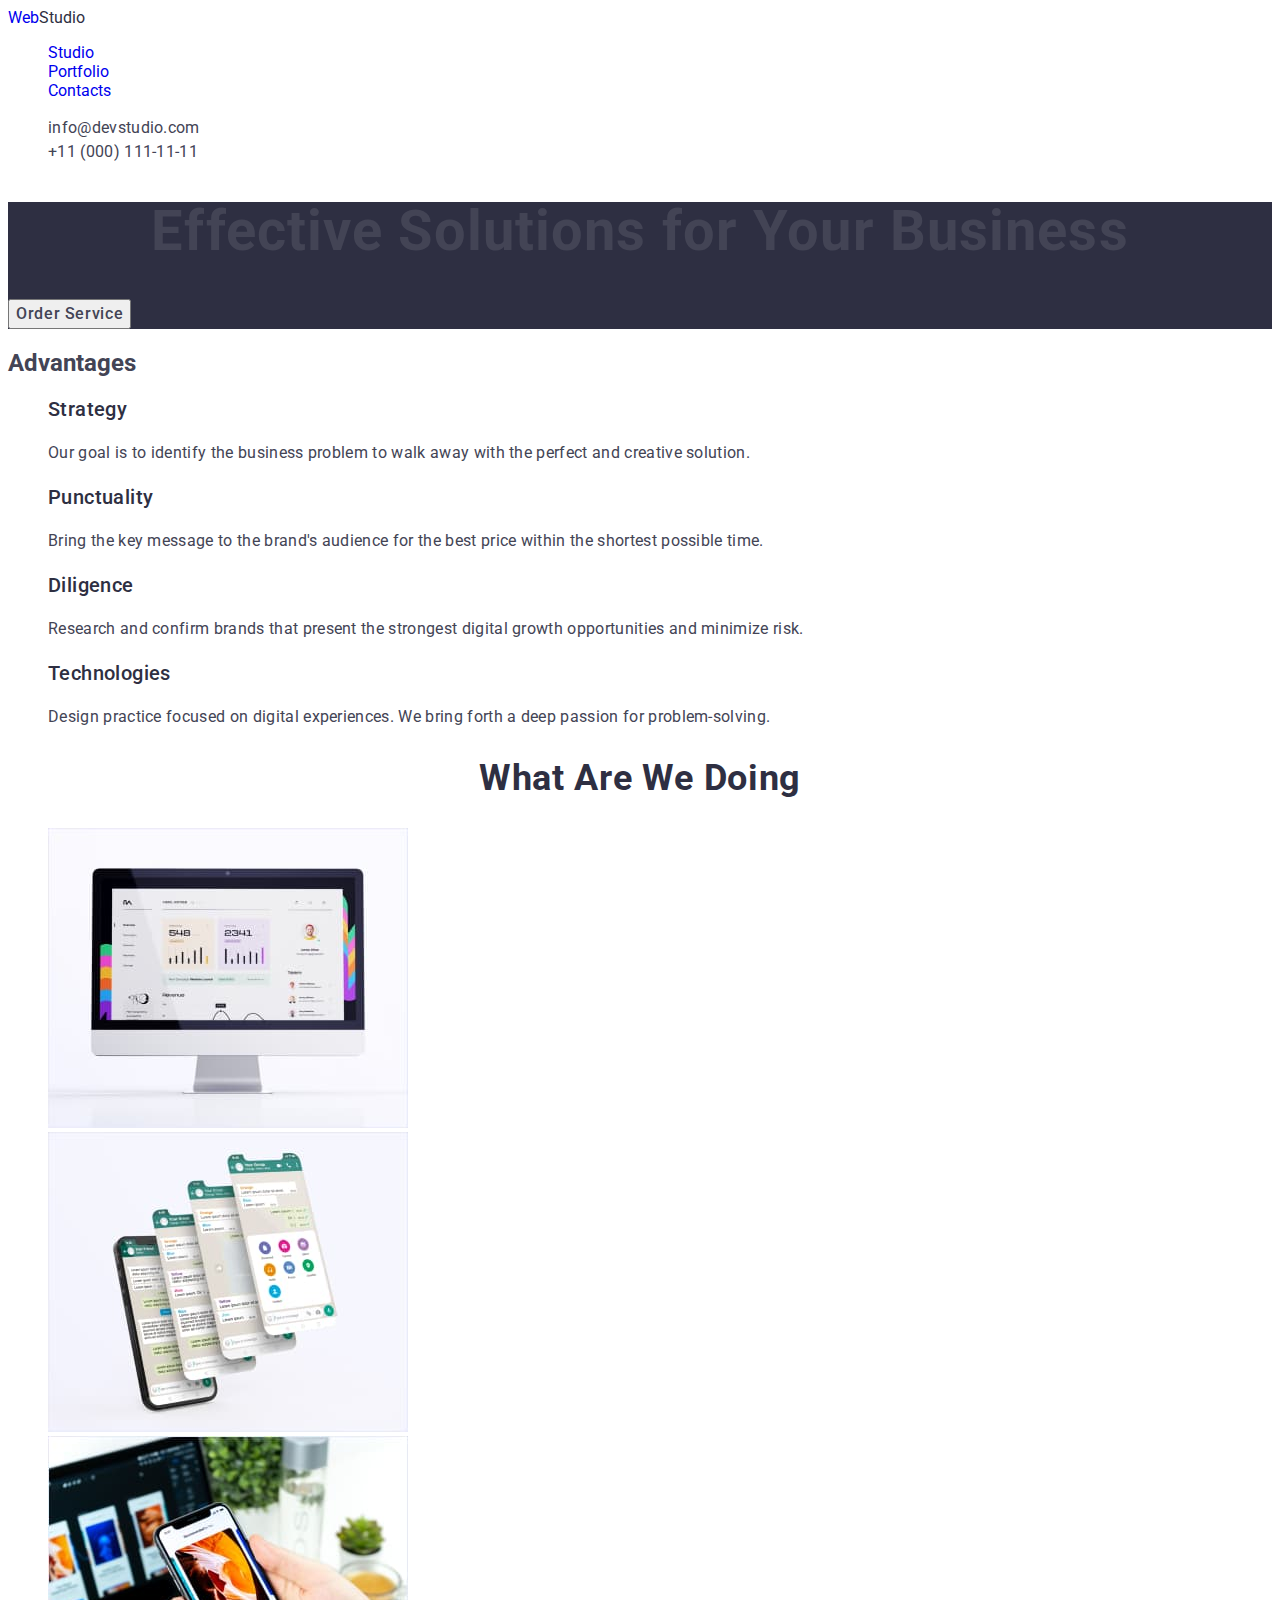
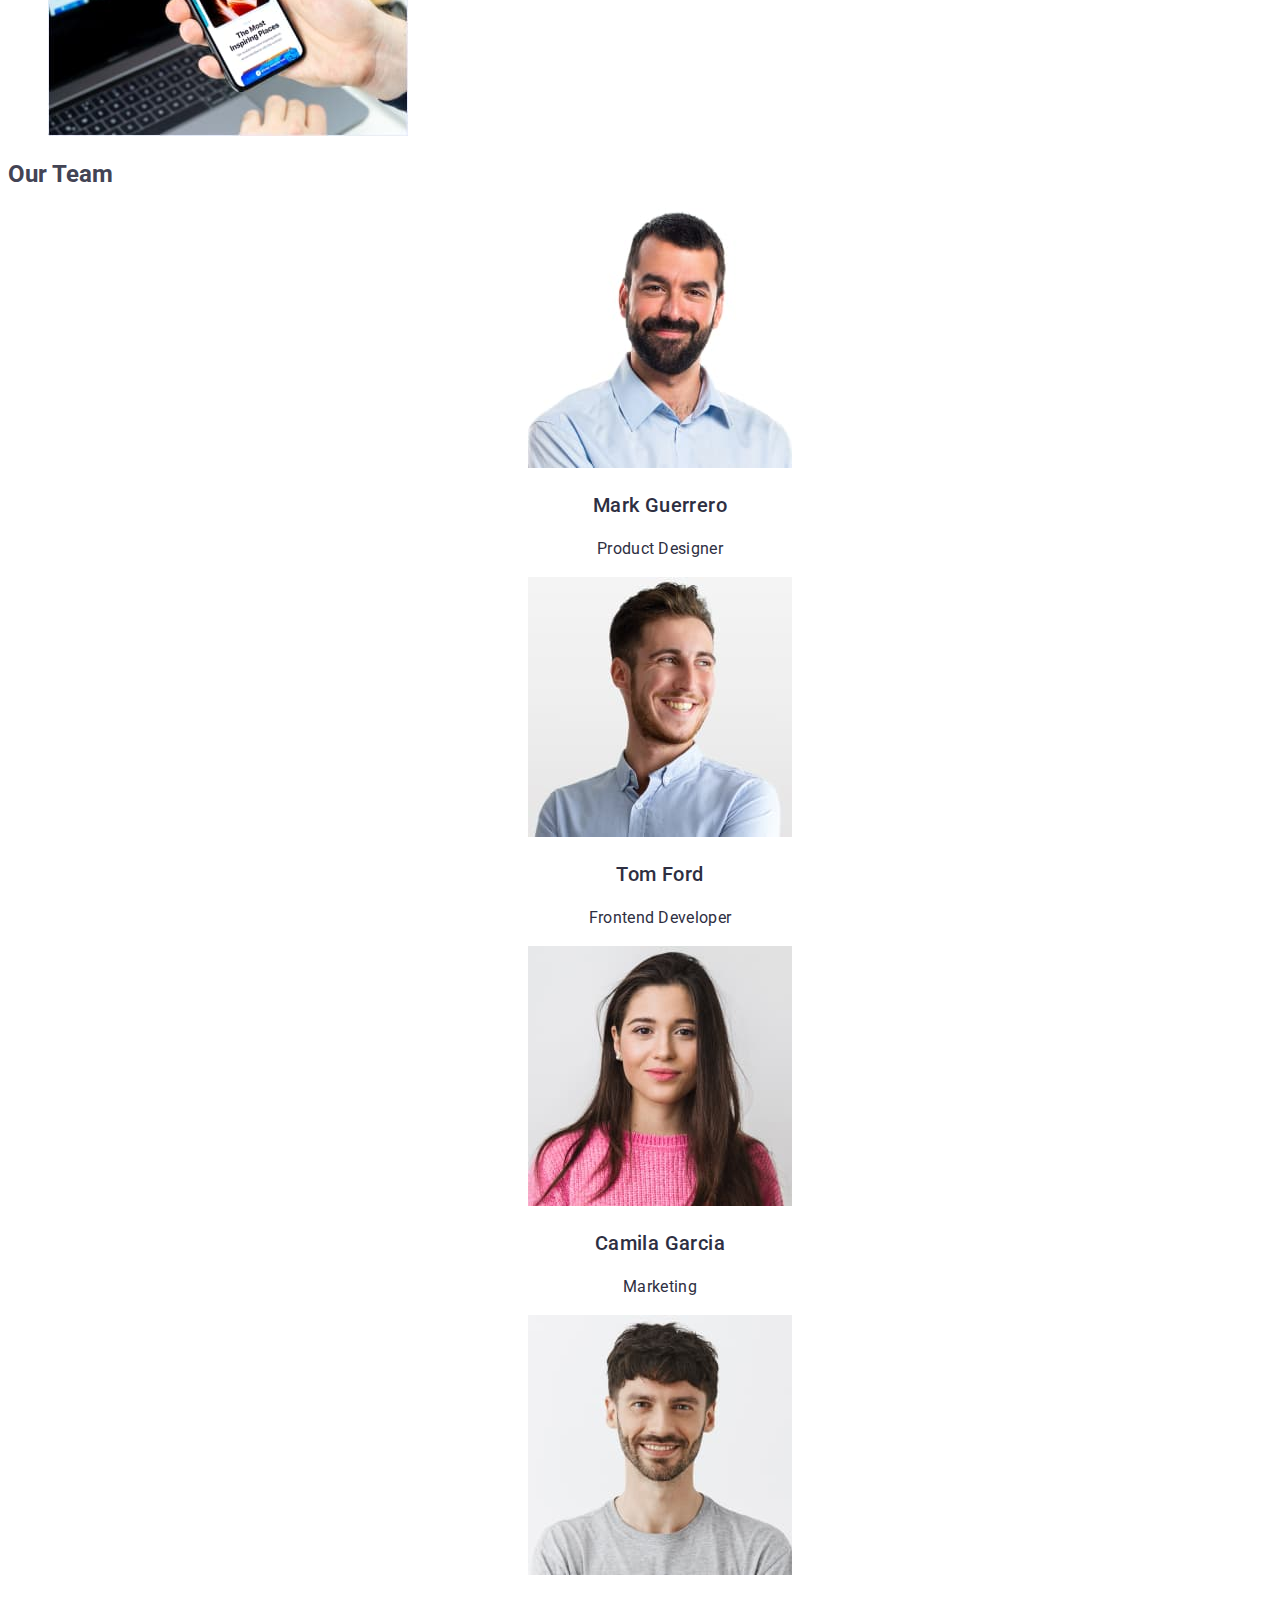
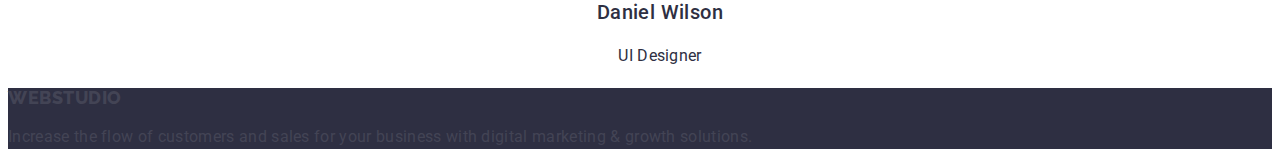
==== index.html @ 111923ae "goit-markup-hw-02" ====
<!DOCTYPE html>
<html lang="en">
  <head>
    <meta charset="UTF-8" />
    <meta name="viewport" content="width=device-width, initial-scale=1.0" />
    <title>goit-markup-hw-02</title>
    <link rel="preconnect" href="https://fonts.googleapis.com" />
    <link rel="preconnect" href="https://fonts.gstatic.com" crossorigin />
    <link
      href="https://fonts.googleapis.com/css2?family=Montserrat:ital,wght@1,400;1,700&family=Raleway:wght@800&display=swap"
      rel="stylesheet"
    />
    <link rel="preconnect" href="https://fonts.googleapis.com" />
    <link rel="preconnect" href="https://fonts.gstatic.com" crossorigin />
    <link
      href="https://fonts.googleapis.com/css2?family=Montserrat:ital,wght@1,400;1,700&family=Raleway:wght@800&family=Roboto:wght@400;500;700;900&display=swap"
      rel="stylesheet"
    />
    <link rel="stylesheet" href="./css/styles.css" />
  </head>
  <body>
    <header class="header">
      <nav class="header-navigation" class="heder-list">
        <a class="header-logo" href="./index.html"
          >Web<span class="header-logo-span" class="heder-link">Studio</span></a
        >
        <ul class="header">
          <li class="header-item">
            <a class="header-list" class="heder-list" href="./index.html"
              >Studio</a
            >
          </li>
          <li class="header-item">
            <a class="header-list" class="heder-list" href="./portfolio.html"
              >Portfolio</a
            >
          </li>
          <li class="header-item">
            <a class="header-list" class="heder-list" href="./index.html"
              >Contacts</a
            >
          </li>
        </ul>
      </nav>
      <address>
        <ul class="header-contacts">
          <li>
            <a class="header-contacts" href="mailto:info@devstudio.com"
              >info@devstudio.com</a
            >
          </li>
          <li>
            <a class="header-contacts" href="tel:+110001111111"
              >+11 (000) 111-11-11</a
            >
          </li>
        </ul>
      </address>
    </header>
    <main>
      <section class="hero">
        <h1 class="hero-title">Effective Solutions for Your Business</h1>
        <button class="hero-link-btn" type="button">Order Service</button>
      </section>
      <section>
        <h2 class="visually-hidden">Advantages</h2>
        <ul class="advateges">
          <li>
            <h3 class="advanteges-subtitle">Strategy</h3>
            <p class="advateges-text">
              Our goal is to identify the business problem to walk away with the
              perfect and creative solution.
            </p>
          </li>
          <li>
            <h3 class="advanteges-subtitle">Punctuality</h3>
            <p class="advateges-text">
              Bring the key message to the brand's audience for the best price
              within the shortest possible time.
            </p>
          </li>
          <li>
            <h3 class="advanteges-subtitle">Diligence</h3>
            <p class="advateges-text">
              Research and confirm brands that present the strongest digital
              growth opportunities and minimize risk.
            </p>
          </li>
          <li>
            <h3 class="advanteges-subtitle">Technologies</h3>
            <p class="advateges-text">
              Design practice focused on digital experiences. We bring forth a
              deep passion for problem-solving.
            </p>
          </li>
        </ul>
      </section>
      <section>
        <h2 class="work">What are we doing</h2>
        <ul class="work-company">
          <li>
            <img
              src="./images/job/img1.jpg"
              alt="monitor"
              width="360"
              height="300"
            />
          </li>
          <li>
            <img
              src="./images/job/img2.jpg"
              alt="phone program"
              width="360"
              height="300"
            />
          </li>
          <li>
            <img
              src="./images/job/img3.jpg"
              alt="phone in hand"
              width="360"
              height="300"
            />
          </li>
        </ul>
      </section>
      <section>
        <h2 class="personnel">Our Team</h2>
        <ul class="personnel-mens">
          <li>
            <img
              class="personnel-mens-photo"
              src="./images/team/img4.jpg"
              alt="mans photo"
              width="264"
              height="260"
            />
            <h3 class="personnel-mens">Mark Guerrero</h3>
            <p class="personnel-mens-job">Product Designer</p>
          </li>
          <li>
            <img
              class="personnel-mens-photo"
              src="./images/team/img5.jpg"
              alt="mans photo"
              width="264"
              height="260"
            />
            <h3 class="personnel-mens">Tom Ford</h3>
            <p class="personnel-mens-job">Frontend Developer</p>
          </li>
          <li>
            <img
              class="personnel-mens-photo"
              src="./images/team/img6.jpg"
              alt="womans photo"
              width="264"
              height="260"
            />
            <h3 class="personnel-mens">Camila Garcia</h3>
            <p class="personnel-mens-job">Marketing</p>
          </li>
          <li>
            <img
              class="personnel-mens-photo"
              src="./images/team/img7.jpg"
              alt="mans photo"
              width="264"
              height="260"
            />
            <h3 class="personnel-mens">Daniel Wilson</h3>
            <p class="personnel-mens-job">UI Designer</p>
          </li>
        </ul>
      </section>
    </main>
    <footer class="footer">
      <a class="footer-logo" href="./index.html"
        >Web<span class="footer-logo-span" class="footer-link">Studio</span></a
      >
      <p class="footer-information">
        Increase the flow of customers and sales for your business with digital
        marketing & growth solutions.
      </p>
    </footer>
  </body>
</html>
---- css/styles.css ----
body {
  font-family: "Roboto", sans-serif;
  color: #434455;
  background-color: #ffffff;
}
:root {
  --iris: #4d5ae5;
  --navyblue: #2e2f42;
  --color-green: #31d0aa;
  --color-slate: #434455;
  --color-light-slate: #8e8f99;
  --color-cornflower: #e7e9fc;
  --color-cloud: #f4f4fd;
  --color-navy-blue-modal: #2e2f42;
  --color-grey: #2e2f42;
  --color-white: #ffffff;
  --color-dairy: #fcfcfc;
}

a {
  text-decoration: none;
}
ul {
  list-style: none;
}

.header-logo [link] {
  color: var(--iris);
  font-family: Raleway, sans-serif;
  font-size: 18px;
  font-style: normal;
  font-weight: 800;
  line-height: 1.17; /* 116.667% */
  letter-spacing: 0.54px;
  text-transform: uppercase;
  text-decoration: none;
  list-style: none;
}
.header-logo-span {
  color: var(--navyblue);
}
.header-list [link] {
  color: var(--navyblue);
  /* Body Medium */
  font-family: Roboto;
  font-size: 16px;
  font-style: normal;
  font-weight: 500;
  line-height: 1.5; /* 150% */
  letter-spacing: 0.32px;
}
.header-list:hover,
.header-list:focus {
  color: #404bbf;
}
/* .header-list:focus {
  color: #404bbf;
} */
.header-logo .header-list {
  color: var(--navyblue);
  /* Body Medium */
  font-family: Roboto;
  font-size: 16px;
  font-style: normal;
  font-weight: 500;
  line-height: 1.5; /* 150% */
  letter-spacing: 0.32px;
}
.header-contacts {
  color: var(--slate);
  /* Body */
  font-family: Roboto;
  font-size: 16px;
  font-style: normal;
  font-weight: 400;
  line-height: 1.5; /* 150% */
  letter-spacing: 0.32px;
}
.header-contacts:hover {
  color: #404bbf;
}
.header-contacts:focus {
  color: #404bbf;
}
/*----------HERO----------*/

.hero {
  background: var(--navyblue);
}
.hero-title {
  color: var(--white);
  text-align: center;
  /* Header 1 */
  font-family: Roboto;
  font-size: 56px;
  font-style: normal;
  font-weight: 700;
  line-height: 1.07; /* 107.143% */
  letter-spacing: 1.12px;
}
.hero-link-btn {
  color: var(--white);
  /* Button Text */
  font-family: Roboto;
  font-size: 16px;
  font-style: normal;
  font-weight: 500;
  line-height: 1.5; /* 150% */
  letter-spacing: 0.64px;
}
/*---menu---*/
.hero-link-menu {
  color: var(--iris);
  text-align: center;
  /* Button Text */
  font-family: Roboto;
  font-size: 16px;
  font-style: normal;
  font-weight: 500;
  line-height: 1.5; /* 150% */
  letter-spacing: 0.64px;
}

/*--ADVANTAGES--*/

.advanteges-subtitle {
  color: var(--navyblue);
  /* Header 3 */
  font-family: Roboto;
  font-size: 20px;
  font-style: normal;
  font-weight: 500;
  line-height: 1.2; /* 120% */
  letter-spacing: 0.4px;
}
.advateges-text {
  color: var(--slate);
  /* Body */
  font-family: Roboto;
  font-size: 16px;
  font-style: normal;
  font-weight: 400;
  line-height: 1.5; /* 150% */
  letter-spacing: 0.32px;
}
/*---service---*/
.service-subtitle {
  color: var(--navyblue);
  /* Header 3 */
  font-family: Roboto;
  font-size: 20px;
  font-style: normal;
  font-weight: 500;
  line-height: 1.2; /* 120% */
  letter-spacing: 0.4px;
}
.service-text {
  color: var(--slate);
  /* Body */
  font-family: Roboto;
  font-size: 16px;
  font-style: normal;
  font-weight: 400;
  line-height: 1.5; /* 150% */
  letter-spacing: 0.32px;
}

/*-----------work-------- */

.work {
  color: var(--navyblue);
  text-align: center;
  /* Header 2 */
  font-family: Roboto;
  font-size: 36px;
  font-style: normal;
  font-weight: 700;
  line-height: 1.1; /* 111.111% */
  letter-spacing: 0.72px;
  text-transform: capitalize;
}
/*-----our time------*/

.personnel-mens {
  color: var(--navyblue);
  text-align: center;
  /* Header 3 */
  font-family: Roboto;
  font-size: 20px;
  font-style: normal;
  font-weight: 500;
  line-height: 1.2; /* 120% */
  letter-spacing: 0.4px;
}
.personnel-mens-job {
  color: var(--slate);
  text-align: center;
  /* Body */
  font-family: Roboto;
  font-size: 16px;
  font-style: normal;
  font-weight: 400;
  line-height: 1.5; /* 150% */
  letter-spacing: 0.32px;
}
/*-----footer-----*/
.footer {
  background: var(--navyblue);
}
.footer-logo-web {
  color: var(--iris, #4d5ae5);
  font-family: Raleway;
  font-size: 18px;
  font-style: normal;
  font-weight: 800;
  line-height: 1.16; /* 116.667% */
  letter-spacing: 0.54px;
  text-transform: uppercase;
}
.footer-logo {
  color: var(--cloud);
  font-family: Raleway;
  font-size: 18px;
  font-style: normal;
  font-weight: 800;
  line-height: 1.16; /* 116.667% */
  letter-spacing: 0.54px;
  text-transform: uppercase;
}
.footer-information {
  color: var(--cloud);
  /* Body */
  font-family: Roboto;
  font-size: 16px;
  font-style: normal;
  font-weight: 400;
  line-height: 1.5; /* 150% */
  letter-spacing: 0.32px;
}
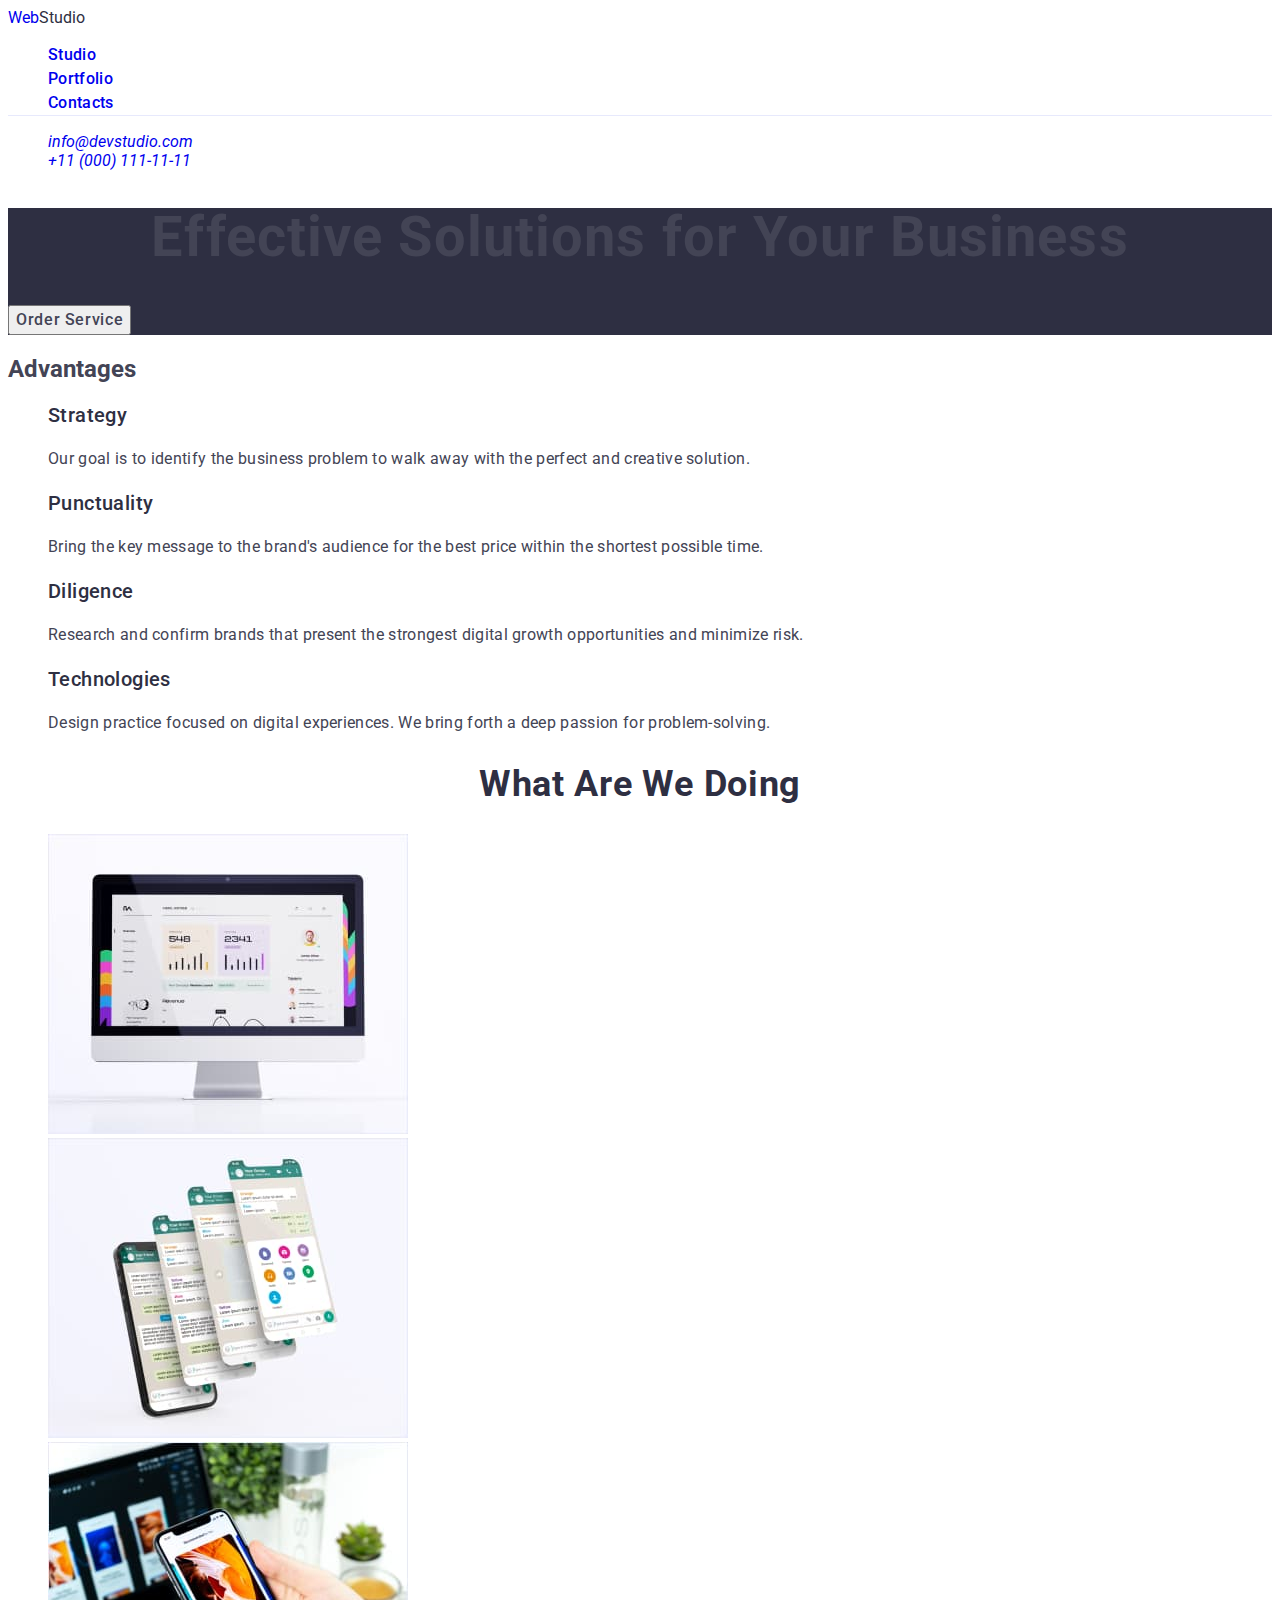
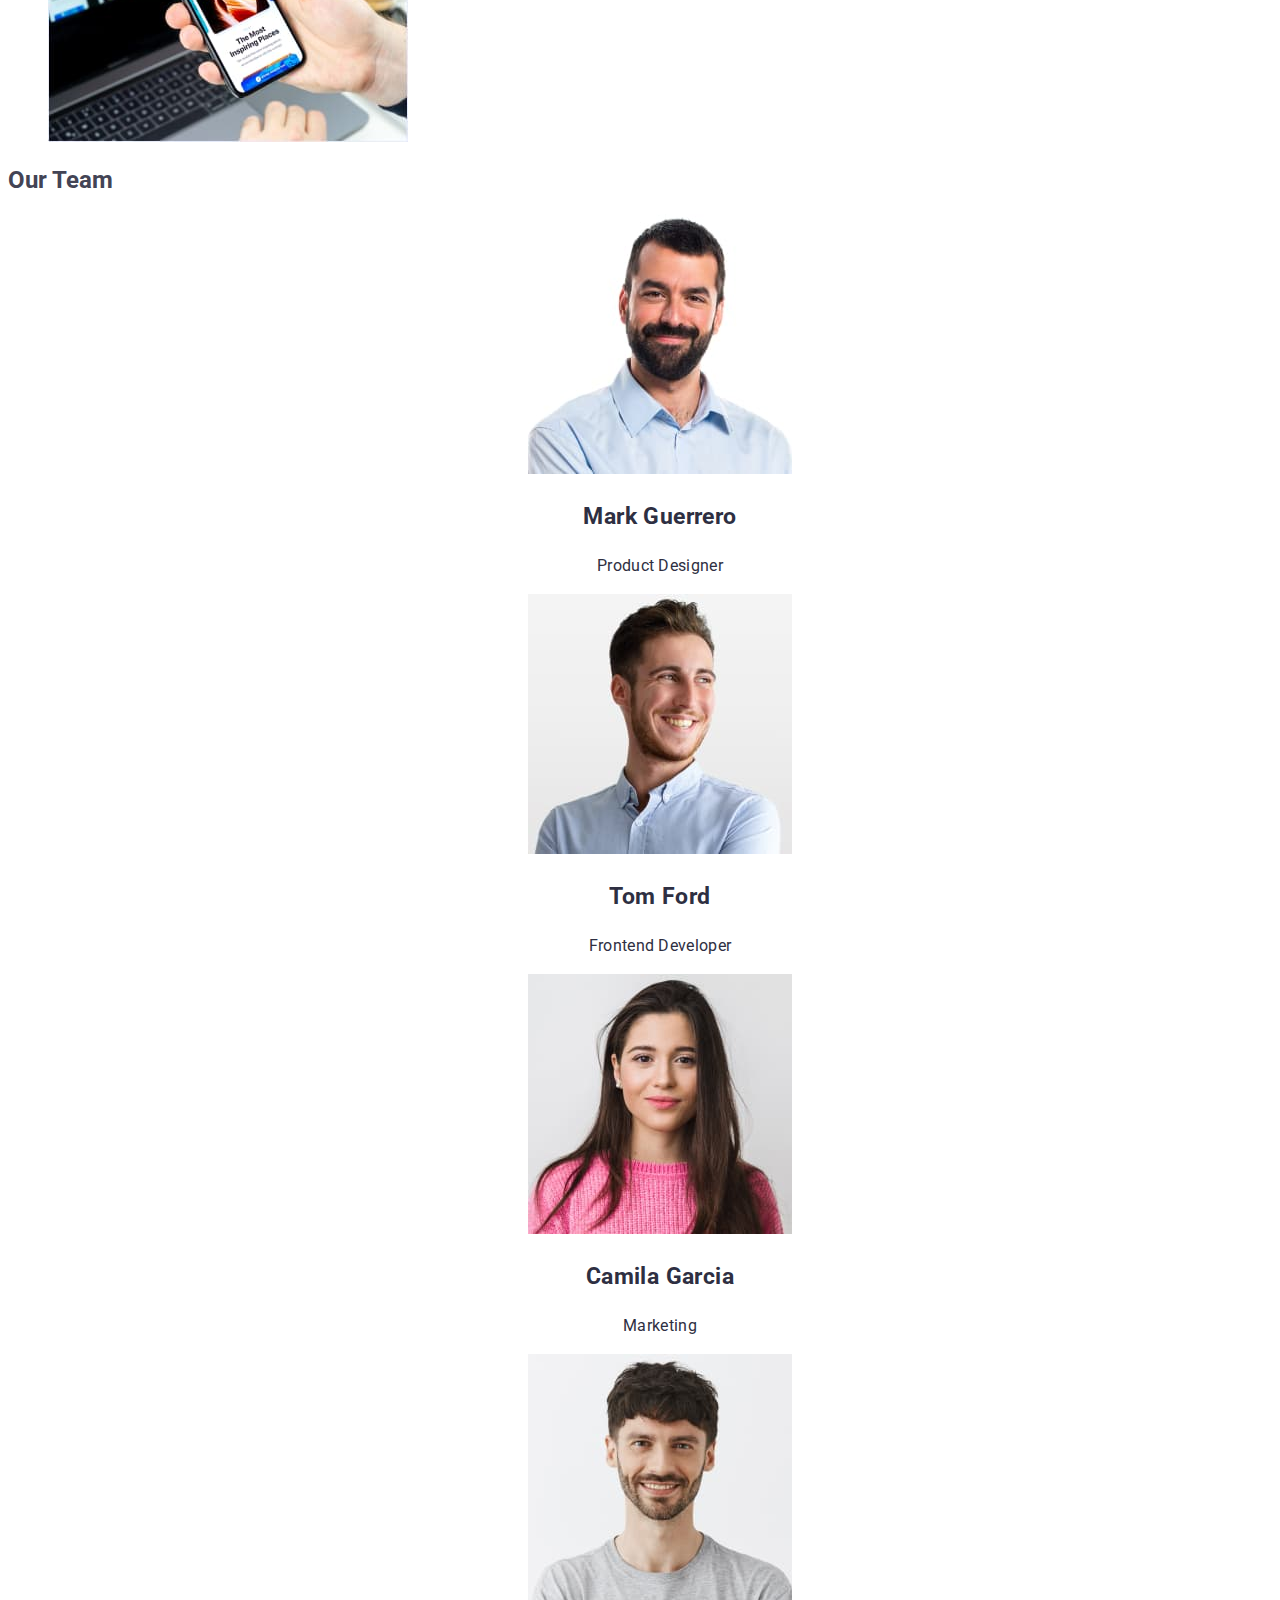
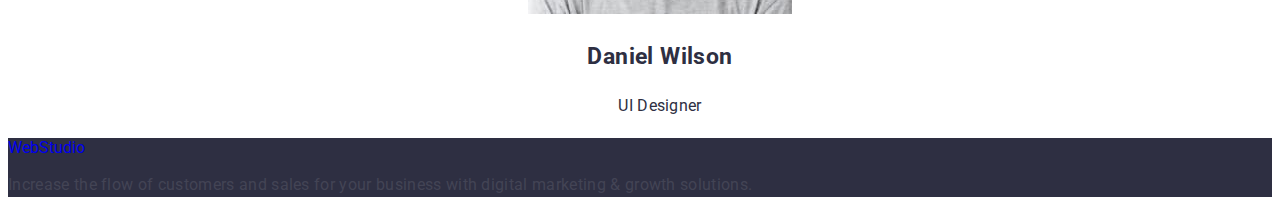
==== commit 736046a7: "abc" ====
--- a/index.html
+++ b/index.html
@@ -24,33 +24,33 @@
         <a class="header-logo" href="./index.html"
           >Web<span class="header-logo-span" class="heder-link">Studio</span></a
         >
-        <ul class="header">
-          <li class="header-item">
-            <a class="header-list" class="heder-list" href="./index.html"
-              >Studio</a
-            >
+        <ul class="header-description" class="header-description-list">
+          <li class="header-item" class="header-list">
+            <a href="./index.html">Studio</a>
           </li>
-          <li class="header-item">
-            <a class="header-list" class="heder-list" href="./portfolio.html"
-              >Portfolio</a
-            >
+          <li class="header-item" class="header-list">
+            <a href="./portfolio.html">Portfolio</a>
           </li>
-          <li class="header-item">
-            <a class="header-list" class="heder-list" href="./index.html"
-              >Contacts</a
-            >
+          <li class="header-item" class="header-list">
+            <a href="./index.html">Contacts</a>
           </li>
         </ul>
       </nav>
       <address>
-        <ul class="header-contacts">
+        <ul class="header-contact">
           <li>
-            <a class="header-contacts" href="mailto:info@devstudio.com"
+            <a
+              class="header-contact"
+              class="header-contact-link"
+              href="mailto:info@devstudio.com"
               >info@devstudio.com</a
             >
           </li>
           <li>
-            <a class="header-contacts" href="tel:+110001111111"
+            <a
+              class="header-contact"
+              class="header-contact-list"
+              href="tel:+110001111111"
               >+11 (000) 111-11-11</a
             >
           </li>
@@ -64,7 +64,7 @@
       </section>
       <section>
         <h2 class="visually-hidden">Advantages</h2>
-        <ul class="advateges">
+        <ul class="advateges" class="advateges-list">
           <li>
             <h3 class="advanteges-subtitle">Strategy</h3>
             <p class="advateges-text">
@@ -96,8 +96,8 @@
         </ul>
       </section>
       <section>
-        <h2 class="work">What are we doing</h2>
-        <ul class="work-company">
+        <h2 class="work" class="work-list">What are we doing</h2>
+        <ul class="work-company" class="work-company-list">
           <li>
             <img
               src="./images/job/img1.jpg"
@@ -126,7 +126,7 @@
       </section>
       <section>
         <h2 class="personnel">Our Team</h2>
-        <ul class="personnel-mens">
+        <ul class="personnel-mens" class="personnel-mens-list">
           <li>
             <img
               class="personnel-mens-photo"
@@ -135,7 +135,7 @@
               width="264"
               height="260"
             />
-            <h3 class="personnel-mens">Mark Guerrero</h3>
+            <h3 class="personnel-mens-name">Mark Guerrero</h3>
             <p class="personnel-mens-job">Product Designer</p>
           </li>
           <li>
@@ -146,7 +146,7 @@
               width="264"
               height="260"
             />
-            <h3 class="personnel-mens">Tom Ford</h3>
+            <h3 class="personnel-mens-name">Tom Ford</h3>
             <p class="personnel-mens-job">Frontend Developer</p>
           </li>
           <li>
@@ -157,7 +157,7 @@
               width="264"
               height="260"
             />
-            <h3 class="personnel-mens">Camila Garcia</h3>
+            <h3 class="personnel-mens-name">Camila Garcia</h3>
             <p class="personnel-mens-job">Marketing</p>
           </li>
           <li>
@@ -168,15 +168,18 @@
               width="264"
               height="260"
             />
-            <h3 class="personnel-mens">Daniel Wilson</h3>
+            <h3 class="personnel-mens-name">Daniel Wilson</h3>
             <p class="personnel-mens-job">UI Designer</p>
           </li>
         </ul>
       </section>
     </main>
     <footer class="footer">
-      <a class="footer-logo" href="./index.html"
-        >Web<span class="footer-logo-span" class="footer-link">Studio</span></a
+      <a
+        class="footer-logotype"
+        class="footer-logotype-link"
+        href="./index.html"
+        >Web<span class="footer-logo-span">Studio</span></a
       >
       <p class="footer-information">
         Increase the flow of customers and sales for your business with digital
--- a/css/styles.css
+++ b/css/styles.css
@@ -26,18 +26,27 @@
 
 .header-logo [link] {
   color: var(--iris);
-  font-family: Raleway, sans-serif;
+  font-family: "Raleway", sans-serif;
   font-size: 18px;
   font-style: normal;
   font-weight: 800;
   line-height: 1.17; /* 116.667% */
-  letter-spacing: 0.54px;
+  letter-spacing: 0.03em;
   text-transform: uppercase;
   text-decoration: none;
   list-style: none;
 }
 .header-logo-span {
   color: var(--navyblue);
+}
+.header-description {
+  border-bottom: 1px solid var(--cornflower, #e7e9fc);
+  background: var(--white);
+  list-style: none;
+  font-weight: 500;
+  font-size: 16px;
+  line-height: 1.5;
+  letter-spacing: 0.02em;
 }
 .header-list [link] {
   color: var(--navyblue);
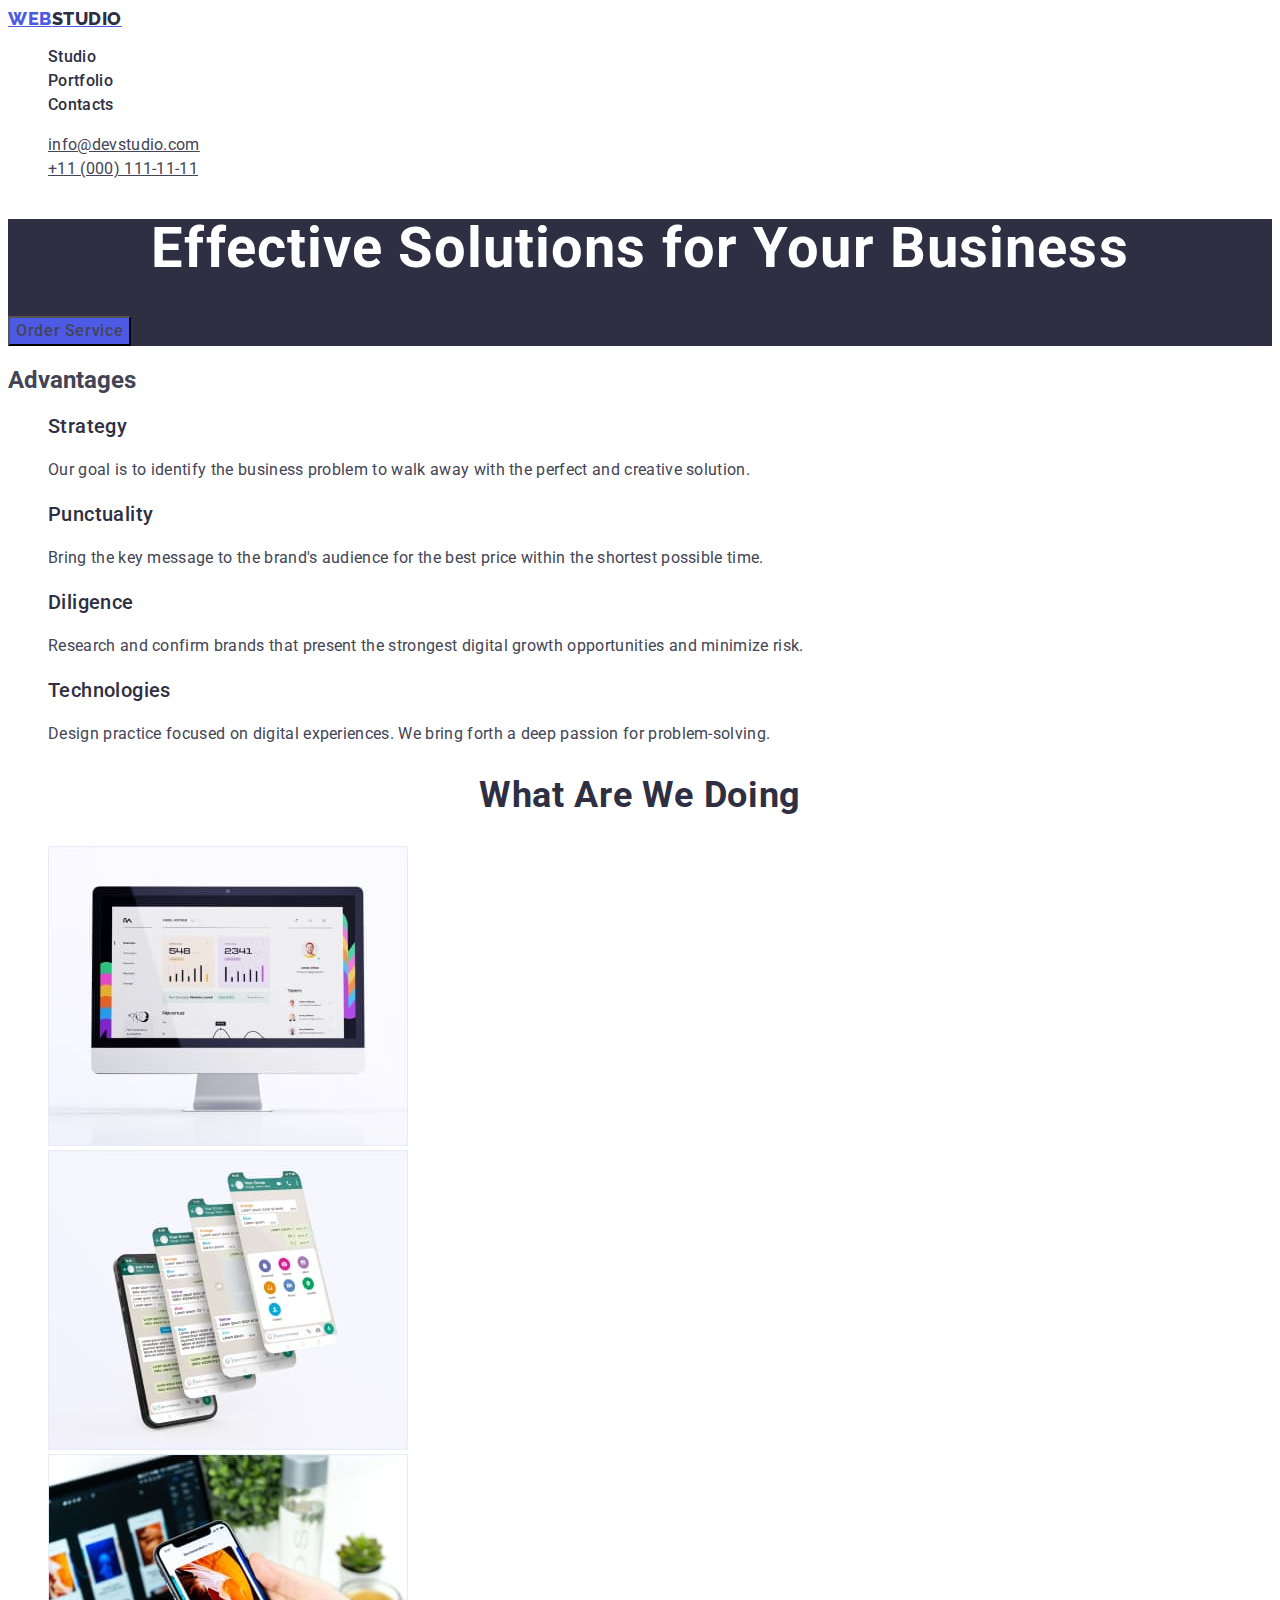
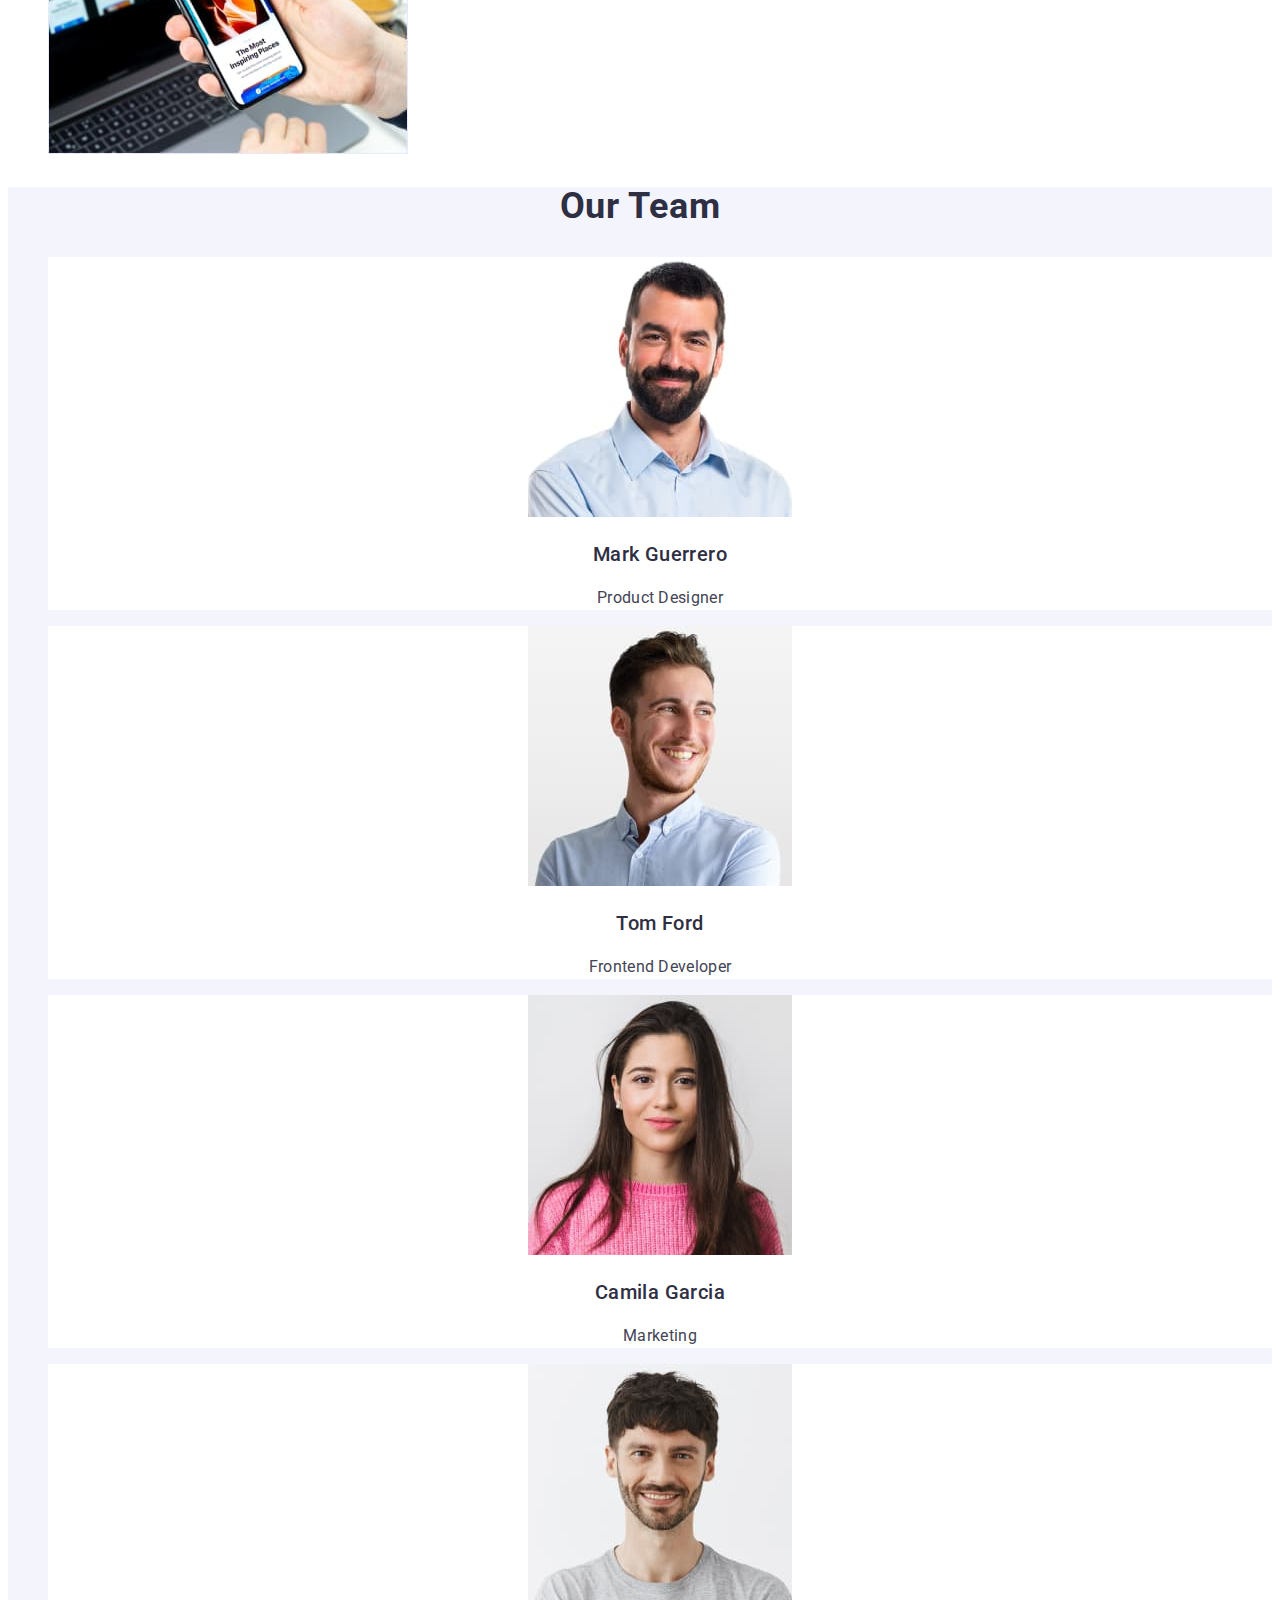
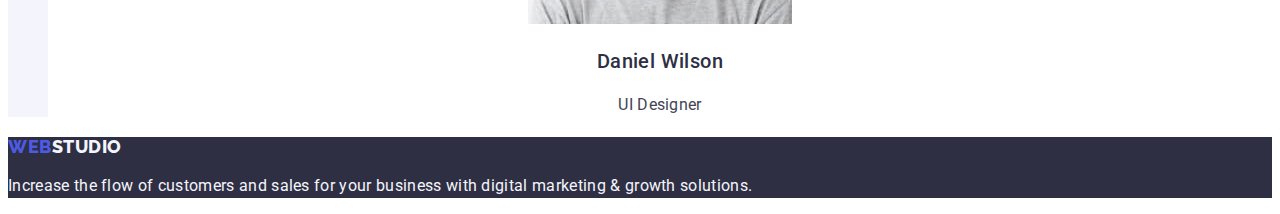
==== commit 61bbcffc: "work" ====
--- a/index.html
+++ b/index.html
@@ -19,38 +19,32 @@
     <link rel="stylesheet" href="./css/styles.css" />
   </head>
   <body>
-    <header class="header">
-      <nav class="header-navigation" class="heder-list">
+    <header class="header link">
+      <nav class="header-navigation link">
         <a class="header-logo" href="./index.html"
-          >Web<span class="header-logo-span" class="heder-link">Studio</span></a
+          >Web<span class="header-logo-span link">Studio</span></a
         >
-        <ul class="header-description" class="header-description-list">
-          <li class="header-item" class="header-list">
-            <a href="./index.html">Studio</a>
+        <ul class="header-description list">
+          <li class="header-item">
+            <a class="header-list list" href="./index.html">Studio</a>
           </li>
-          <li class="header-item" class="header-list">
-            <a href="./portfolio.html">Portfolio</a>
+          <li class="header-item">
+            <a class="header-list list" href="./portfolio.html">Portfolio</a>
           </li>
-          <li class="header-item" class="header-list">
-            <a href="./index.html">Contacts</a>
+          <li class="header-item">
+            <a class="header-list list" href="#">Contacts</a>
           </li>
         </ul>
       </nav>
-      <address>
-        <ul class="header-contact">
+      <address class="header-contact-address">
+        <ul class="header-contact list">
           <li>
-            <a
-              class="header-contact"
-              class="header-contact-link"
-              href="mailto:info@devstudio.com"
+            <a class="header-contact link" href="mailto:info@devstudio.com"
               >info@devstudio.com</a
             >
           </li>
           <li>
-            <a
-              class="header-contact"
-              class="header-contact-list"
-              href="tel:+110001111111"
+            <a class="header-contact link" href="tel:+110001111111"
               >+11 (000) 111-11-11</a
             >
           </li>
@@ -64,31 +58,31 @@
       </section>
       <section>
         <h2 class="visually-hidden">Advantages</h2>
-        <ul class="advateges" class="advateges-list">
+        <ul class="advateges list">
           <li>
             <h3 class="advanteges-subtitle">Strategy</h3>
-            <p class="advateges-text">
+            <p class="advateges-text list">
               Our goal is to identify the business problem to walk away with the
               perfect and creative solution.
             </p>
           </li>
           <li>
             <h3 class="advanteges-subtitle">Punctuality</h3>
-            <p class="advateges-text">
+            <p class="advateges-text list">
               Bring the key message to the brand's audience for the best price
               within the shortest possible time.
             </p>
           </li>
           <li>
             <h3 class="advanteges-subtitle">Diligence</h3>
-            <p class="advateges-text">
+            <p class="advateges-text list">
               Research and confirm brands that present the strongest digital
               growth opportunities and minimize risk.
             </p>
           </li>
           <li>
             <h3 class="advanteges-subtitle">Technologies</h3>
-            <p class="advateges-text">
+            <p class="advateges-text list">
               Design practice focused on digital experiences. We bring forth a
               deep passion for problem-solving.
             </p>
@@ -96,8 +90,8 @@
         </ul>
       </section>
       <section>
-        <h2 class="work" class="work-list">What are we doing</h2>
-        <ul class="work-company" class="work-company-list">
+        <h2 class="work list">What are we doing</h2>
+        <ul class="work-company list">
           <li>
             <img
               src="./images/job/img1.jpg"
@@ -124,10 +118,10 @@
           </li>
         </ul>
       </section>
-      <section>
-        <h2 class="personnel">Our Team</h2>
-        <ul class="personnel-mens" class="personnel-mens-list">
-          <li>
+      <section class="personnel-one">
+        <h2 class="personnel list">Our Team</h2>
+        <ul class="personnel-mens list">
+          <li class="personnel-mens-list">
             <img
               class="personnel-mens-photo"
               src="./images/team/img4.jpg"
@@ -138,7 +132,7 @@
             <h3 class="personnel-mens-name">Mark Guerrero</h3>
             <p class="personnel-mens-job">Product Designer</p>
           </li>
-          <li>
+          <li class="personnel-mens-list">
             <img
               class="personnel-mens-photo"
               src="./images/team/img5.jpg"
@@ -149,7 +143,7 @@
             <h3 class="personnel-mens-name">Tom Ford</h3>
             <p class="personnel-mens-job">Frontend Developer</p>
           </li>
-          <li>
+          <li class="personnel-mens-list">
             <img
               class="personnel-mens-photo"
               src="./images/team/img6.jpg"
@@ -160,7 +154,7 @@
             <h3 class="personnel-mens-name">Camila Garcia</h3>
             <p class="personnel-mens-job">Marketing</p>
           </li>
-          <li>
+          <li class="personnel-mens-list">
             <img
               class="personnel-mens-photo"
               src="./images/team/img7.jpg"
@@ -175,10 +169,7 @@
       </section>
     </main>
     <footer class="footer">
-      <a
-        class="footer-logotype"
-        class="footer-logotype-link"
-        href="./index.html"
+      <a class="footer-logotype list" href="./index.html"
         >Web<span class="footer-logo-span">Studio</span></a
       >
       <p class="footer-information">
--- a/css/styles.css
+++ b/css/styles.css
@@ -17,14 +17,18 @@
   --color-dairy: #fcfcfc;
 }
 
-a {
+/* a {
   text-decoration: none;
-}
-ul {
-  list-style: none;
-}
-
-.header-logo [link] {
+} */
+.link {
+  list-style: none;
+}
+.list {
+  text-decoration: none;
+  list-style: none;
+}
+
+.header-logo-span {
   color: var(--iris);
   font-family: "Raleway", sans-serif;
   font-size: 18px;
@@ -36,19 +40,11 @@
   text-decoration: none;
   list-style: none;
 }
+
 .header-logo-span {
   color: var(--navyblue);
 }
 .header-description {
-  border-bottom: 1px solid var(--cornflower, #e7e9fc);
-  background: var(--white);
-  list-style: none;
-  font-weight: 500;
-  font-size: 16px;
-  line-height: 1.5;
-  letter-spacing: 0.02em;
-}
-.header-list [link] {
   color: var(--navyblue);
   /* Body Medium */
   font-family: Roboto;
@@ -56,7 +52,17 @@
   font-style: normal;
   font-weight: 500;
   line-height: 1.5; /* 150% */
-  letter-spacing: 0.32px;
+  letter-spacing: 0.02em;
+}
+.header-list {
+  color: var(--navyblue);
+  /* Body Medium */
+  font-family: Roboto;
+  font-size: 16px;
+  font-style: normal;
+  font-weight: 500;
+  line-height: 1.5; /* 150% */
+  letter-spacing: 0.02em;
 }
 .header-list:hover,
 .header-list:focus {
@@ -65,7 +71,17 @@
 /* .header-list:focus {
   color: #404bbf;
 } */
-.header-logo .header-list {
+.header-logo {
+  color: var(--iris, #4d5ae5);
+  font-family: Raleway;
+  font-size: 18px;
+  font-style: normal;
+  font-weight: 800;
+  line-height: 1.17; /* 116.667% */
+  letter-spacing: 0.54px;
+  text-transform: uppercase;
+}
+.header-list {
   color: var(--navyblue);
   /* Body Medium */
   font-family: Roboto;
@@ -75,20 +91,24 @@
   line-height: 1.5; /* 150% */
   letter-spacing: 0.32px;
 }
-.header-contacts {
-  color: var(--slate);
-  /* Body */
-  font-family: Roboto;
-  font-size: 16px;
-  font-style: normal;
-  font-weight: 400;
-  line-height: 1.5; /* 150% */
-  letter-spacing: 0.32px;
-}
-.header-contacts:hover {
-  color: #404bbf;
-}
-.header-contacts:focus {
+.header-contact-address {
+  font-style: normal;
+}
+.header-contact {
+  color: var(--color-slate);
+  list-style: none;
+  /* Body */
+  font-family: Roboto;
+  font-size: 16px;
+  font-style: normal;
+  font-weight: 400;
+  line-height: 1.5; /* 150% */
+  letter-spacing: 0.02em;
+}
+.header-contact:hover {
+  color: #404bbf;
+}
+.header-contact:focus {
   color: #404bbf;
 }
 /*----------HERO----------*/
@@ -97,7 +117,7 @@
   background: var(--navyblue);
 }
 .hero-title {
-  color: var(--white);
+  color: var(--color-white);
   text-align: center;
   /* Header 1 */
   font-family: Roboto;
@@ -109,29 +129,47 @@
 }
 .hero-link-btn {
   color: var(--white);
+  cursor: pointer;
   /* Button Text */
-  font-family: Roboto;
-  font-size: 16px;
-  font-style: normal;
+  font-family: "Roboto", sans-serif;
+  font-size: 16px;
   font-weight: 500;
   line-height: 1.5; /* 150% */
   letter-spacing: 0.64px;
 }
+.hero-link-btn {
+  background-color: #4d5ae5;
+}
+.hero-link-btn:hover,
+.hero-link-btn:focus {
+  color: #404bbf;
+}
+
 /*---menu---*/
-.hero-link-menu {
+.hero-button-menu {
   color: var(--iris);
   text-align: center;
   /* Button Text */
-  font-family: Roboto;
-  font-size: 16px;
-  font-style: normal;
-  font-weight: 500;
-  line-height: 1.5; /* 150% */
-  letter-spacing: 0.64px;
+  font-family: "Roboto", sans-serif;
+  font-size: 16px;
+  font-style: normal;
+  font-weight: 500;
+  line-height: 1.5; /* 150% */
+  letter-spacing: 0.04em;
+}
+.hero-button-menu {
+  background-color: #f4f4fd;
+}
+.hero-button-menu:hover,
+.hero-button-menu:fokus {
+  color: #ffffff;
+}
+/*!---portfolio---*/
+.portfolio {
+  list-style: none;
 }
 
 /*--ADVANTAGES--*/
-
 .advanteges-subtitle {
   color: var(--navyblue);
   /* Header 3 */
@@ -184,11 +222,29 @@
   font-size: 36px;
   font-style: normal;
   font-weight: 700;
-  line-height: 1.1; /* 111.111% */
+  line-height: 1.11; /* 111.111% */
   letter-spacing: 0.72px;
   text-transform: capitalize;
 }
 /*-----our time------*/
+.personnel-one {
+  background-color: #f4f4fd;
+}
+.personnel-mens-list {
+  background-color: #ffffff;
+}
+.personnel {
+  color: var(--navyblue);
+  text-align: center;
+  /* Header 2 */
+  font-family: Roboto;
+  font-size: 36px;
+  font-style: normal;
+  font-weight: 700;
+  line-height: 1.11; /* 111.111% */
+  letter-spacing: 0.02em;
+  text-transform: capitalize;
+}
 
 .personnel-mens {
   color: var(--navyblue);
@@ -201,8 +257,20 @@
   line-height: 1.2; /* 120% */
   letter-spacing: 0.4px;
 }
+
+.personnel-mens-name {
+  color: var(--navyblue);
+  text-align: center;
+  /* Header 3 */
+  font-family: Roboto;
+  font-size: 20px;
+  font-style: normal;
+  font-weight: 500;
+  line-height: 1.2; /* 120% */
+  letter-spacing: 0.02em;
+}
 .personnel-mens-job {
-  color: var(--slate);
+  color: var(--color-slate);
   text-align: center;
   /* Body */
   font-family: Roboto;
@@ -216,7 +284,7 @@
 .footer {
   background: var(--navyblue);
 }
-.footer-logo-web {
+.footer-logotype {
   color: var(--iris, #4d5ae5);
   font-family: Raleway;
   font-size: 18px;
@@ -226,8 +294,8 @@
   letter-spacing: 0.54px;
   text-transform: uppercase;
 }
-.footer-logo {
-  color: var(--cloud);
+.footer-logo-span {
+  color: var(--color-cloud);
   font-family: Raleway;
   font-size: 18px;
   font-style: normal;
@@ -237,12 +305,12 @@
   text-transform: uppercase;
 }
 .footer-information {
-  color: var(--cloud);
-  /* Body */
-  font-family: Roboto;
-  font-size: 16px;
-  font-style: normal;
-  font-weight: 400;
-  line-height: 1.5; /* 150% */
-  letter-spacing: 0.32px;
-}
+  color: var(--color-cloud);
+  /* Body */
+  font-family: Roboto;
+  font-size: 16px;
+  font-style: normal;
+  font-weight: 400;
+  line-height: 1.5; /* 150% */
+  letter-spacing: 0.32px;
+}
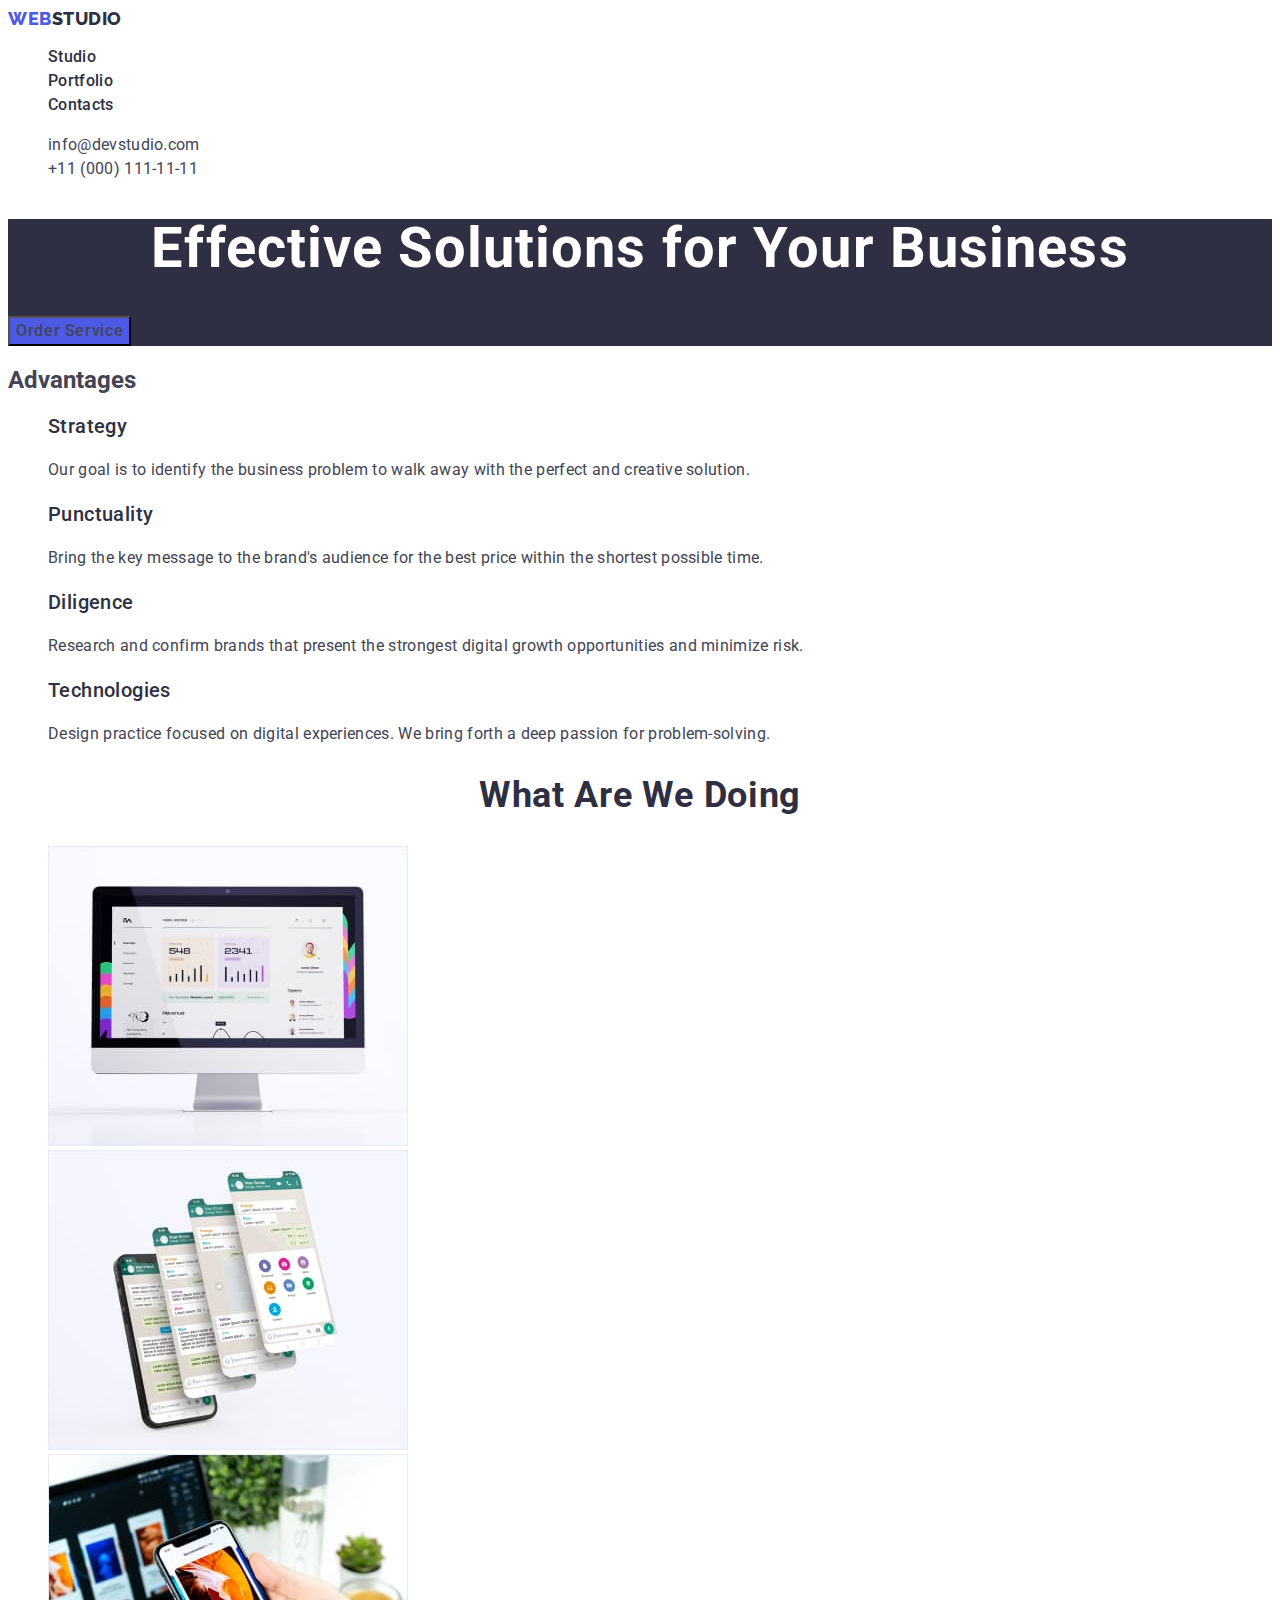
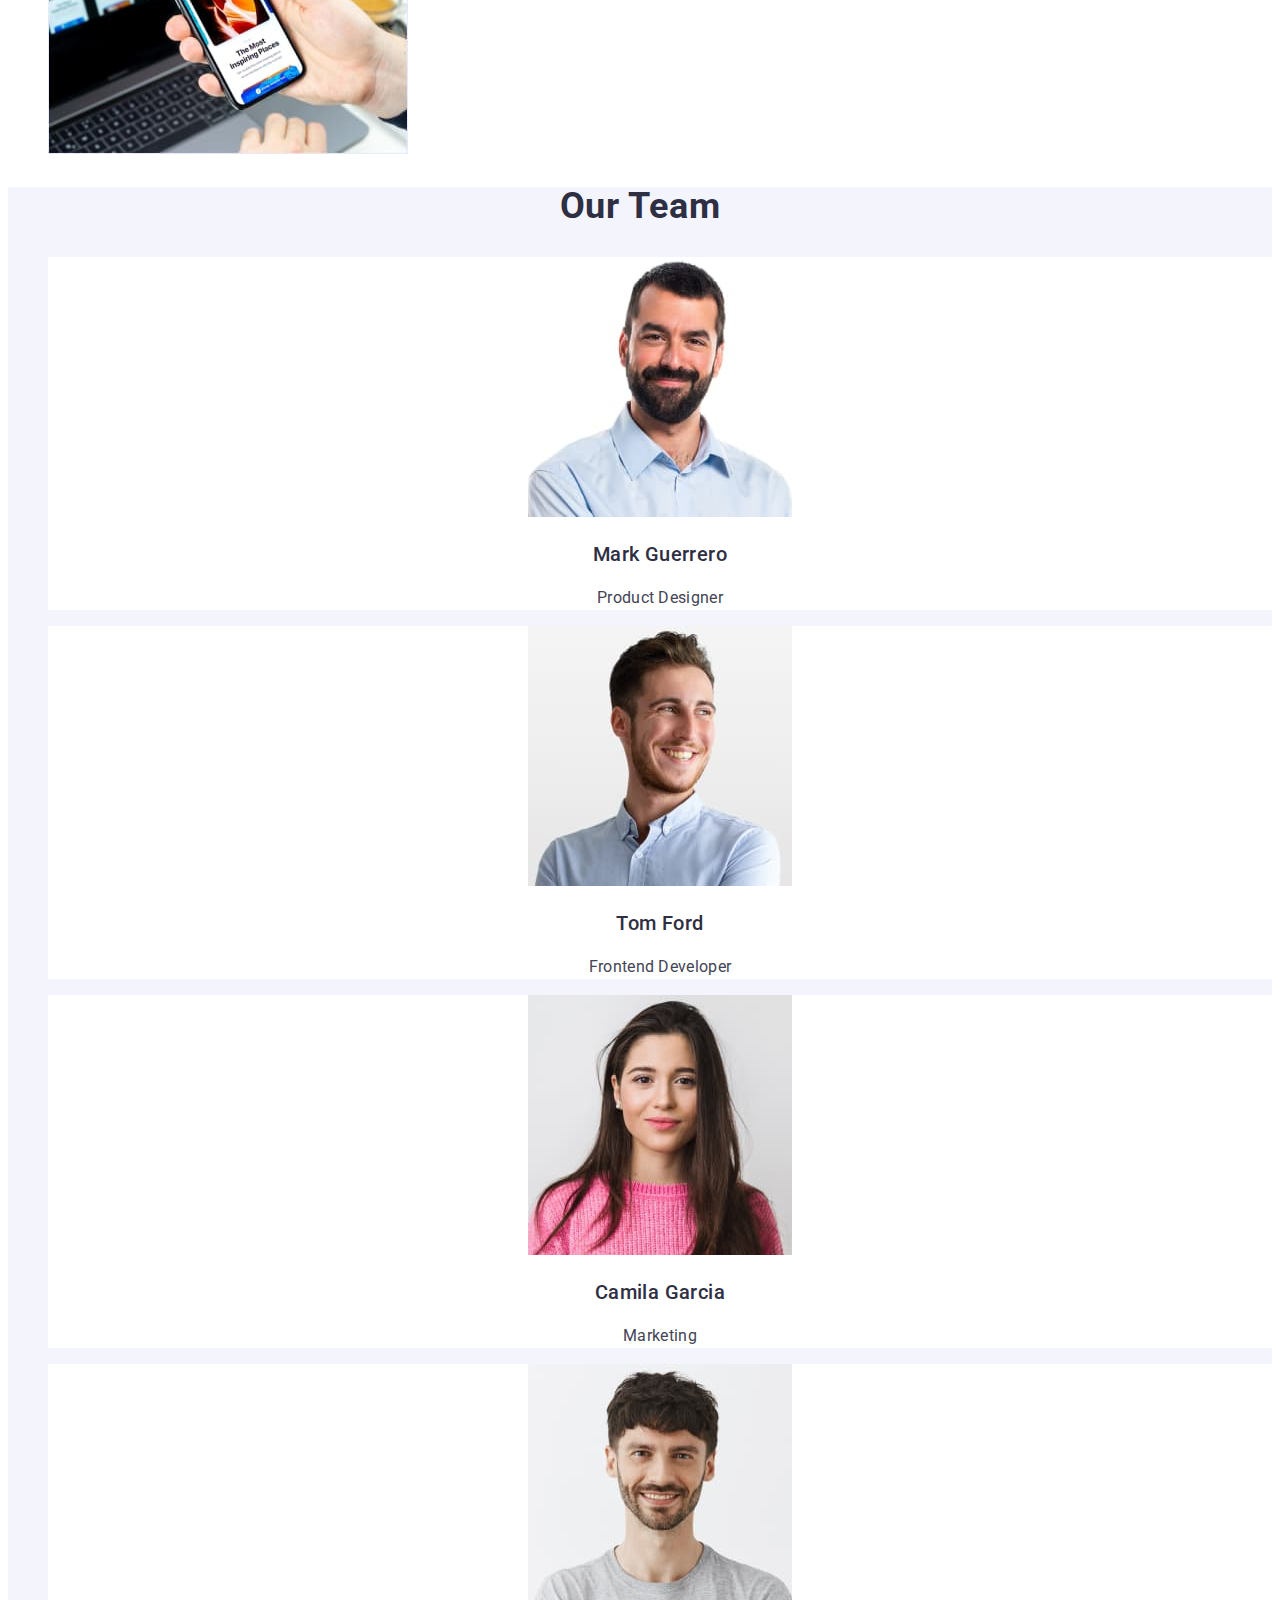
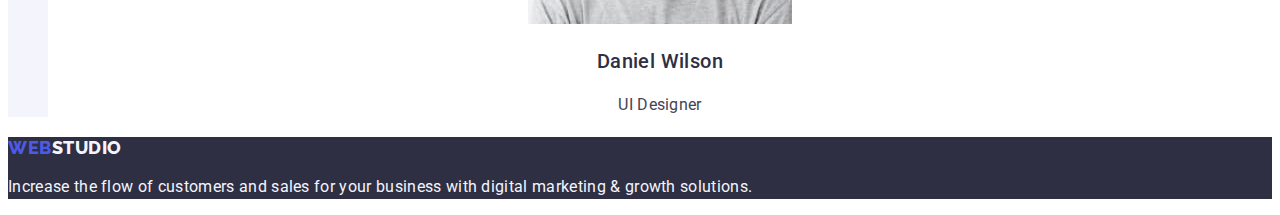
==== commit 0f042ad0: "work" ====
--- a/index.html
+++ b/index.html
@@ -21,7 +21,7 @@
   <body>
     <header class="header link">
       <nav class="header-navigation link">
-        <a class="header-logo" href="./index.html"
+        <a class="header-logo link" href="./index.html"
           >Web<span class="header-logo-span link">Studio</span></a
         >
         <ul class="header-description list">
@@ -32,7 +32,7 @@
             <a class="header-list list" href="./portfolio.html">Portfolio</a>
           </li>
           <li class="header-item">
-            <a class="header-list list" href="#">Contacts</a>
+            <a class="header-list list" href="">Contacts</a>
           </li>
         </ul>
       </nav>
@@ -169,7 +169,7 @@
       </section>
     </main>
     <footer class="footer">
-      <a class="footer-logotype list" href="./index.html"
+      <a class="footer-logotype link" href="./index.html"
         >Web<span class="footer-logo-span">Studio</span></a
       >
       <p class="footer-information">
--- a/css/styles.css
+++ b/css/styles.css
@@ -22,6 +22,7 @@
 } */
 .link {
   list-style: none;
+  text-decoration: none;
 }
 .list {
   text-decoration: none;
@@ -37,8 +38,11 @@
   line-height: 1.17; /* 116.667% */
   letter-spacing: 0.03em;
   text-transform: uppercase;
-  text-decoration: none;
-  list-style: none;
+
+  list-style: none;
+}
+.header-logo-span {
+  text-decoration: none;
 }
 
 .header-logo-span {
@@ -105,6 +109,9 @@
   line-height: 1.5; /* 150% */
   letter-spacing: 0.02em;
 }
+.header-contact {
+  text-dekoration: none;
+}
 .header-contact:hover {
   color: #404bbf;
 }
@@ -199,17 +206,17 @@
   font-style: normal;
   font-weight: 500;
   line-height: 1.2; /* 120% */
-  letter-spacing: 0.4px;
+  letter-spacing: 0.02em;
 }
 .service-text {
-  color: var(--slate);
-  /* Body */
-  font-family: Roboto;
-  font-size: 16px;
-  font-style: normal;
-  font-weight: 400;
-  line-height: 1.5; /* 150% */
-  letter-spacing: 0.32px;
+  color: var(--color-slate);
+  /* Body */
+  font-family: Roboto;
+  font-size: 16px;
+  font-style: normal;
+  font-weight: 400;
+  line-height: 1.5; /* 150% */
+  letter-spacing: 0.02em;
 }
 
 /*-----------work-------- */
@@ -226,6 +233,10 @@
   letter-spacing: 0.72px;
   text-transform: capitalize;
 }
+/*---job---*/
+.portfolio-job {
+  text-decoration: none;
+}
 /*-----our time------*/
 .personnel-one {
   background-color: #f4f4fd;
@@ -296,11 +307,11 @@
 }
 .footer-logo-span {
   color: var(--color-cloud);
-  font-family: Raleway;
+  font-family: "Raleway", sans-serif;
   font-size: 18px;
   font-style: normal;
   font-weight: 800;
-  line-height: 1.16; /* 116.667% */
+  line-height: 1.17; /* 116.667% */
   letter-spacing: 0.54px;
   text-transform: uppercase;
 }
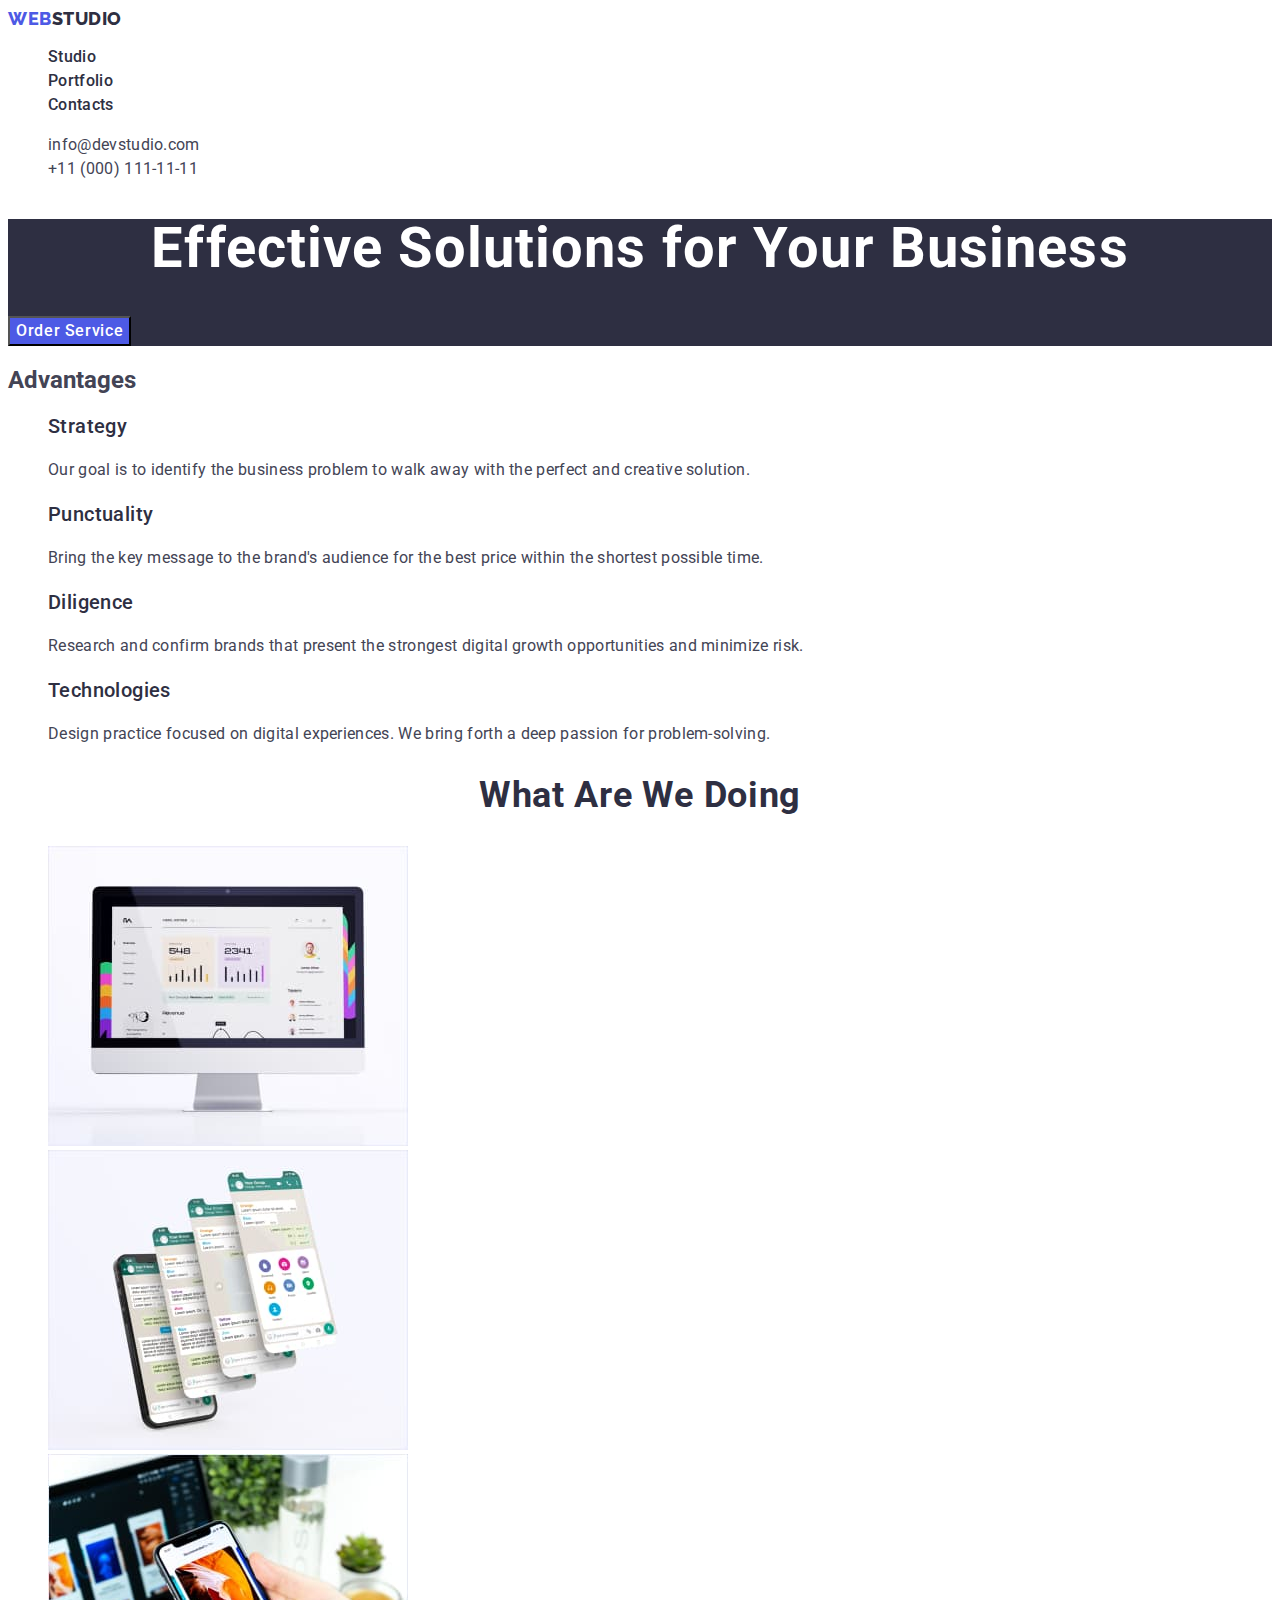
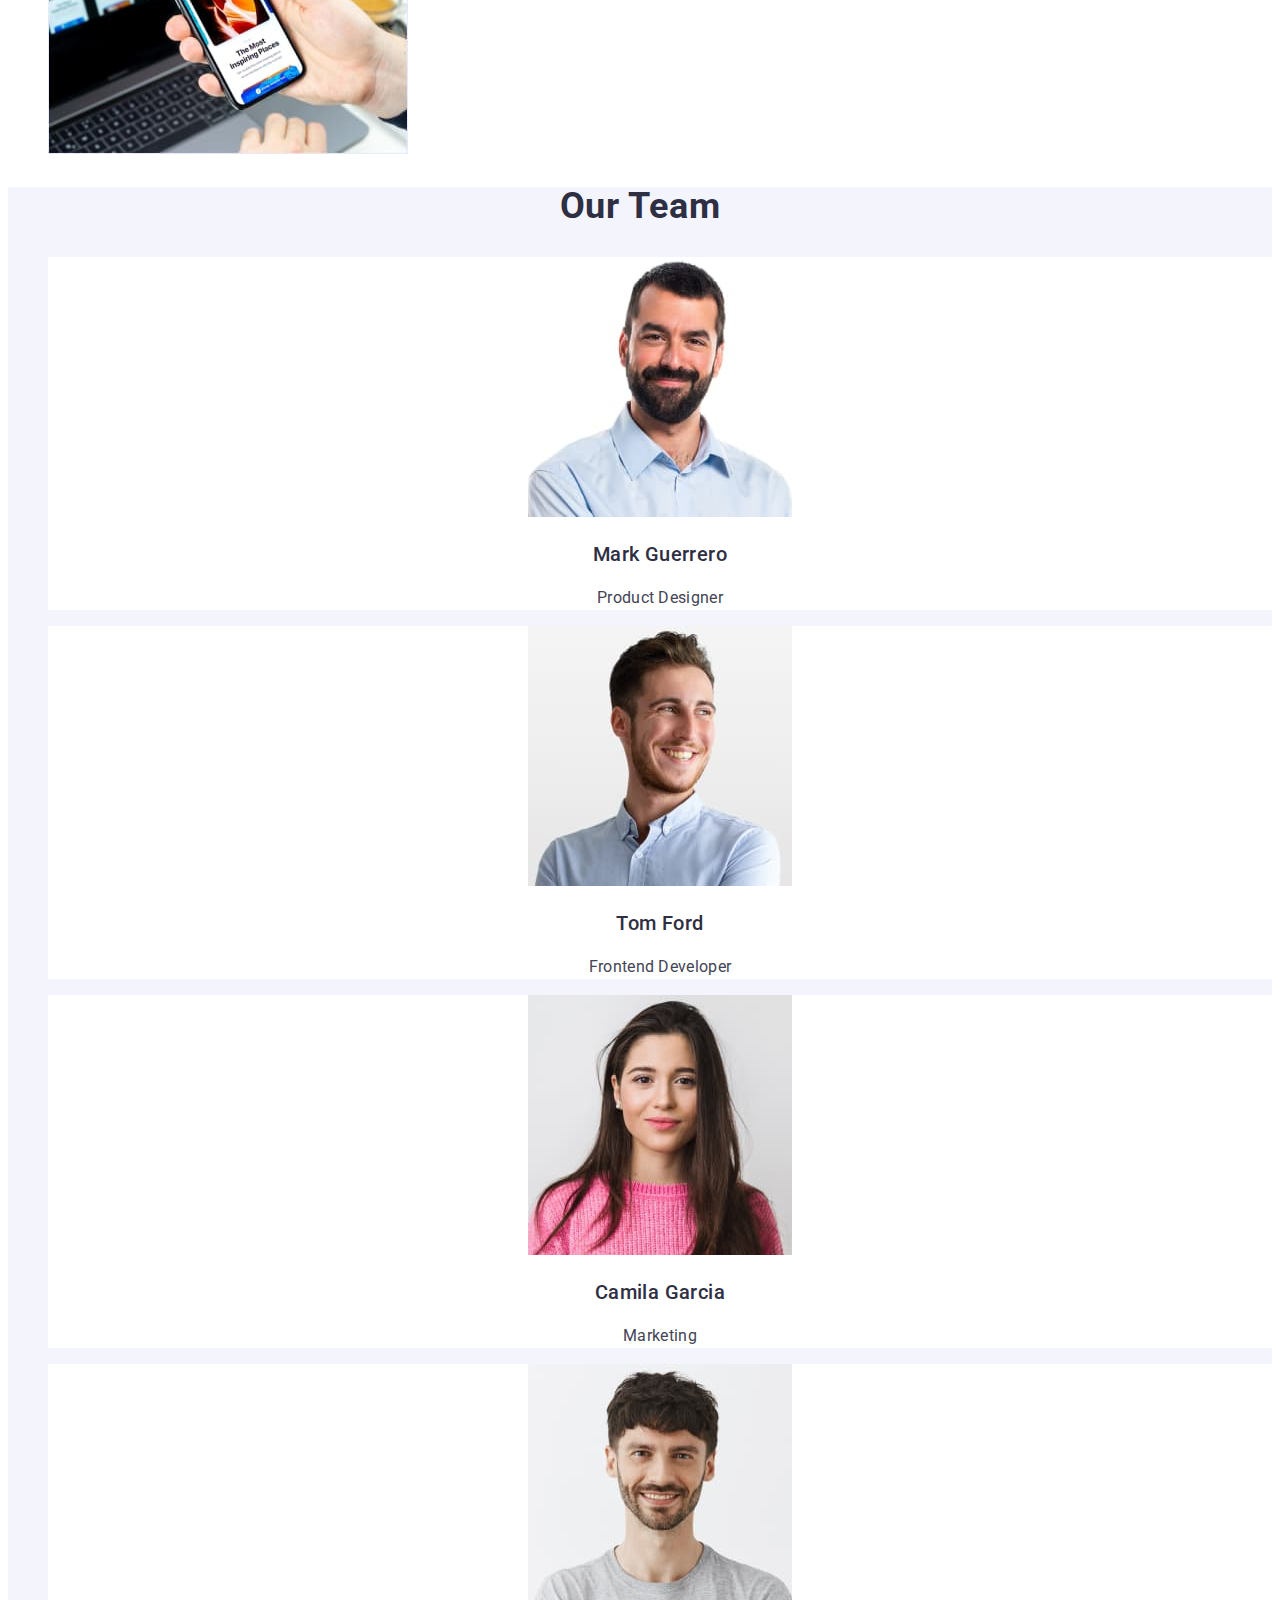
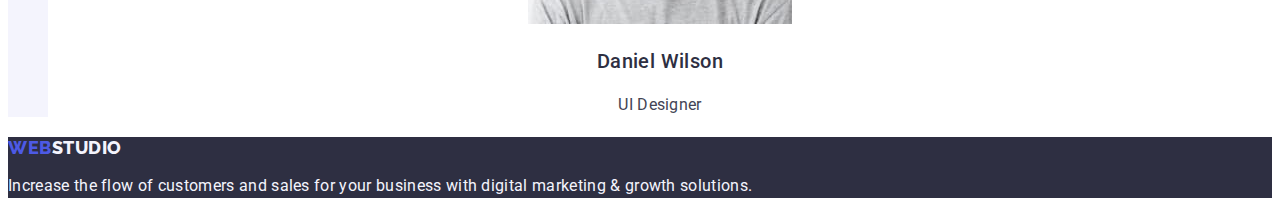
==== commit 3aaf3f33: "job" ====
--- a/index.html
+++ b/index.html
@@ -25,8 +25,8 @@
           >Web<span class="header-logo-span link">Studio</span></a
         >
         <ul class="header-description list">
-          <li class="header-item">
-            <a class="header-list list" href="./index.html">Studio</a>
+          <li class="header-item link">
+            <a class="header-list link" href="./index.html">Studio</a>
           </li>
           <li class="header-item">
             <a class="header-list list" href="./portfolio.html">Portfolio</a>
--- a/css/styles.css
+++ b/css/styles.css
@@ -28,10 +28,16 @@
   text-decoration: none;
   list-style: none;
 }
+.header-logo {
+  font-family: "Raleway", sans-serif;
+}
+.header-list {
+  text-decoration: none;
+}
 
 .header-logo-span {
   color: var(--iris);
-  font-family: "Raleway", sans-serif;
+  font-family: Raleway;
   font-size: 18px;
   font-style: normal;
   font-weight: 800;
@@ -135,7 +141,7 @@
   letter-spacing: 1.12px;
 }
 .hero-link-btn {
-  color: var(--white);
+  color: var(--color-white);
   cursor: pointer;
   /* Button Text */
   font-family: "Roboto", sans-serif;
@@ -149,13 +155,14 @@
 }
 .hero-link-btn:hover,
 .hero-link-btn:focus {
-  color: #404bbf;
+  background-color: #404bbf;
 }
 
 /*---menu---*/
 .hero-button-menu {
   color: var(--iris);
   text-align: center;
+  cursor: pointer;
   /* Button Text */
   font-family: "Roboto", sans-serif;
   font-size: 16px;
@@ -167,9 +174,13 @@
 .hero-button-menu {
   background-color: #f4f4fd;
 }
-.hero-button-menu:hover,
+.hero-button-menu:hover {
+  color: #ffffff;
+  background-color: #404bbf;
+}
 .hero-button-menu:fokus {
   color: #ffffff;
+  background-color: #404bbf;
 }
 /*!---portfolio---*/
 .portfolio {
@@ -237,6 +248,9 @@
 .portfolio-job {
   text-decoration: none;
 }
+.portfolio-job-photo {
+  text-decoration: none;
+}
 /*-----our time------*/
 .personnel-one {
   background-color: #f4f4fd;
@@ -301,9 +315,12 @@
   font-size: 18px;
   font-style: normal;
   font-weight: 800;
-  line-height: 1.16; /* 116.667% */
+  line-height: 1.17; /* 116.667% */
   letter-spacing: 0.54px;
   text-transform: uppercase;
+}
+.footer-logotype {
+  font-family: "Raleway", sans-serif;
 }
 .footer-logo-span {
   color: var(--color-cloud);
